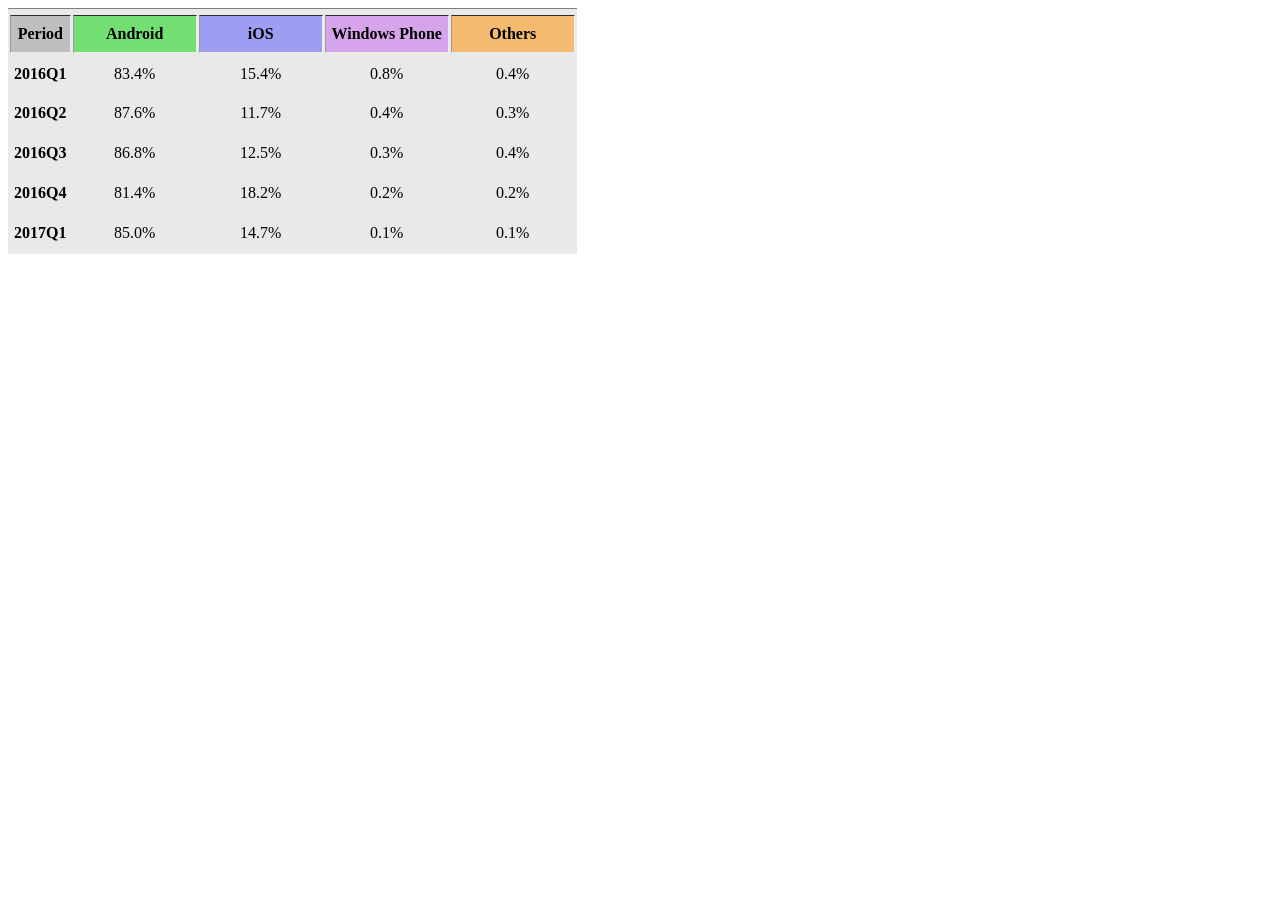
==== table.html @ 886dbb63 "Adicionar estrutura de tabela HTML inicial e estilo CSS" ====
<!DOCTYPE html>
<html lang="pt-BR">
<head>
    <meta charset="UTF-8">
    <meta name="viewport" content="width=device-width, initial-scale=1.0">
    <title>Document</title>
    <link rel="stylesheet" href="/css/tableEstilo.css">
</head>
<body>
    <table border="1">
        <thead>     
            <tr>
                <th class="bg_cinza">Period</th>
                <th class="bg_verde"> Android </th>
                <th class="bg_azul"> iOS </th>
                <th class="bg_roxo">Windows Phone</th>
                <th class="bg_laranja">Others</th>
            </tr>
        </thead>
        <tr>
            <td><strong>2016Q1</strong></td>
            <td>83.4%</td>
            <td>15.4%</td>
            <td>0.8%</td>
            <td>0.4%</td>
        </tr>
        <tr>
            <td><strong>2016Q2</strong></td>
            <td>87.6%</td>
            <td>11.7%</td>
            <td>0.4%</td>
            <td>0.3%</td>
        </tr>
        <tr>
            <td><strong>2016Q3</strong></td>
            <td>86.8%</td>
            <td>12.5%</td>
            <td>0.3%</td>
            <td>0.4%</td>
        </tr>
        <tr>
            <td><strong>2016Q4</strong></td>
            <td>81.4%</td>
            <td>18.2%</td>
            <td>0.2%</td>
            <td>0.2%</td>
        </tr>
        <tr>
            <td><strong>2017Q1</strong></td>
            <td>85.0%</td>
            <td>14.7%</td>
            <td>0.1%</td>
            <td>0.1%</td>
        </tr>
    </table>
</body>
</html>
---- css/tableEstilo.css ----
table{ 
    height: 120px;
    padding-top: 4px;
    font-family: 'calibri';
    background-color: rgba(204, 203, 203, 0.432);
    border-inline: 0;
    border-bottom: none;
}
.bg_roxo{
    width: 120px;
    background-color: rgba(204, 125, 236, 0.637);
}
.bg_laranja{
    width: 120px;
    background-color: rgba(255, 145, 0, 0.521);
}
.bg_verde{
    width: 120px;
    background-color: rgba(19, 216, 19, 0.548);
}
.bg_cinza{
    width: 15mm;
    background-color: rgba(141, 141, 141, 0.473);
}
.bg_azul{
    width: 120px;
    background-color: rgba(0, 0, 255, 0.329);
}
tr { 
    border-inline:0;
    height: 10mm;
    text-align: center;
}
td {
    border: 0;
    border-inline: 0;
}
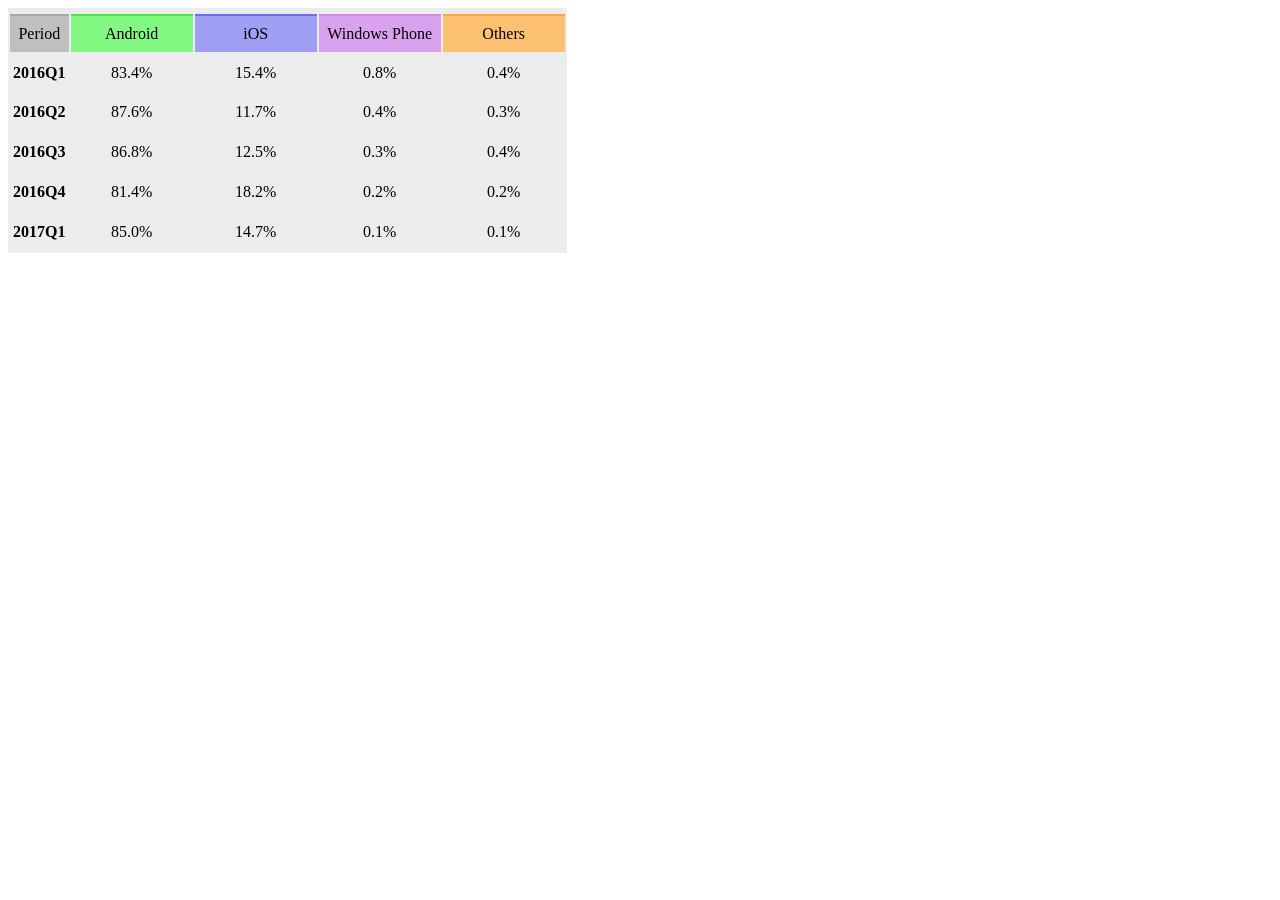
==== commit e512c5f7: "update" ====
--- a/table.html
+++ b/table.html
@@ -4,19 +4,17 @@
     <meta charset="UTF-8">
     <meta name="viewport" content="width=device-width, initial-scale=1.0">
     <title>Document</title>
-    <link rel="stylesheet" href="/css/tableEstilo.css">
+    <link rel="stylesheet" href="../css/tableEstilo.css">
 </head>
 <body>
-    <table border="1">
-        <thead>     
-            <tr>
-                <th class="bg_cinza">Period</th>
-                <th class="bg_verde"> Android </th>
-                <th class="bg_azul"> iOS </th>
-                <th class="bg_roxo">Windows Phone</th>
-                <th class="bg_laranja">Others</th>
-            </tr>
-        </thead>
+    <table>     
+        <tr>
+            <td class="bg_cinza">Period</td>
+            <td class="bg_verde"> Android </td>
+            <td class="bg_azul"> iOS </td>
+            <td class="bg_roxo">Windows Phone</td>
+            <td class="bg_laranja">Others</td>
+        </tr>
         <tr>
             <td><strong>2016Q1</strong></td>
             <td>83.4%</td>
--- a/css/tableEstilo.css
+++ b/css/tableEstilo.css
@@ -2,27 +2,30 @@
     height: 120px;
     padding-top: 4px;
     font-family: 'calibri';
-    background-color: rgba(204, 203, 203, 0.432);
-    border-inline: 0;
-    border-bottom: none;
+    background-color: rgb(236, 236, 236);
 }
 .bg_roxo{
+    border-top: solid 2px rgba(204, 125, 236, 0.637);
     width: 120px;
-    background-color: rgba(204, 125, 236, 0.637);
+    background-color: rgba(213, 147, 240, 0.829);
 }
 .bg_laranja{
+    border-top: solid 2px rgba(255, 145, 0, 0.521);
     width: 120px;
-    background-color: rgba(255, 145, 0, 0.521);
+    background-color: rgb(252, 192, 114);
 }
 .bg_verde{
+    border-top: solid 2px rgba(19, 216, 19, 0.548);
     width: 120px;
-    background-color: rgba(19, 216, 19, 0.548);
+    background-color: rgb(130, 248, 130);
 }
 .bg_cinza{
+    border-top: solid 2px rgba(141, 141, 141, 0.473);
     width: 15mm;
     background-color: rgba(141, 141, 141, 0.473);
 }
 .bg_azul{
+    border-top: solid 2px rgba(0, 0, 255, 0.329);
     width: 120px;
     background-color: rgba(0, 0, 255, 0.329);
 }
